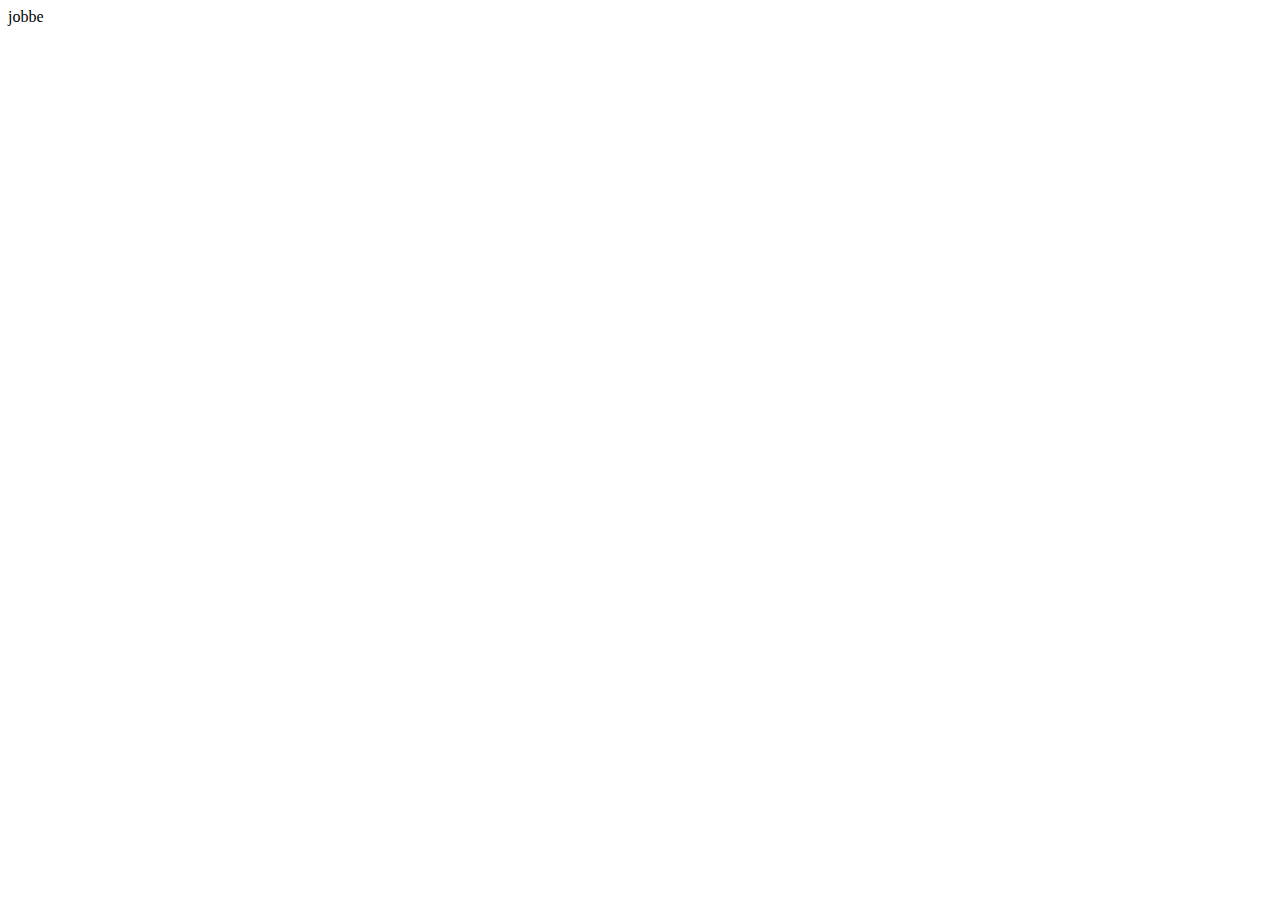
==== jobbe.html @ a08b3a40 "jh" ====
<!DOCTYPE html>
<html lang="en">
<head>
    <meta charset="UTF-8">
    <meta http-equiv="X-UA-Compatible" content="IE=edge">
    <meta name="viewport" content="width=device-width, initial-scale=1.0">
    <title>Document</title>
</head>
<body>
    jobbe
</body>
</html>
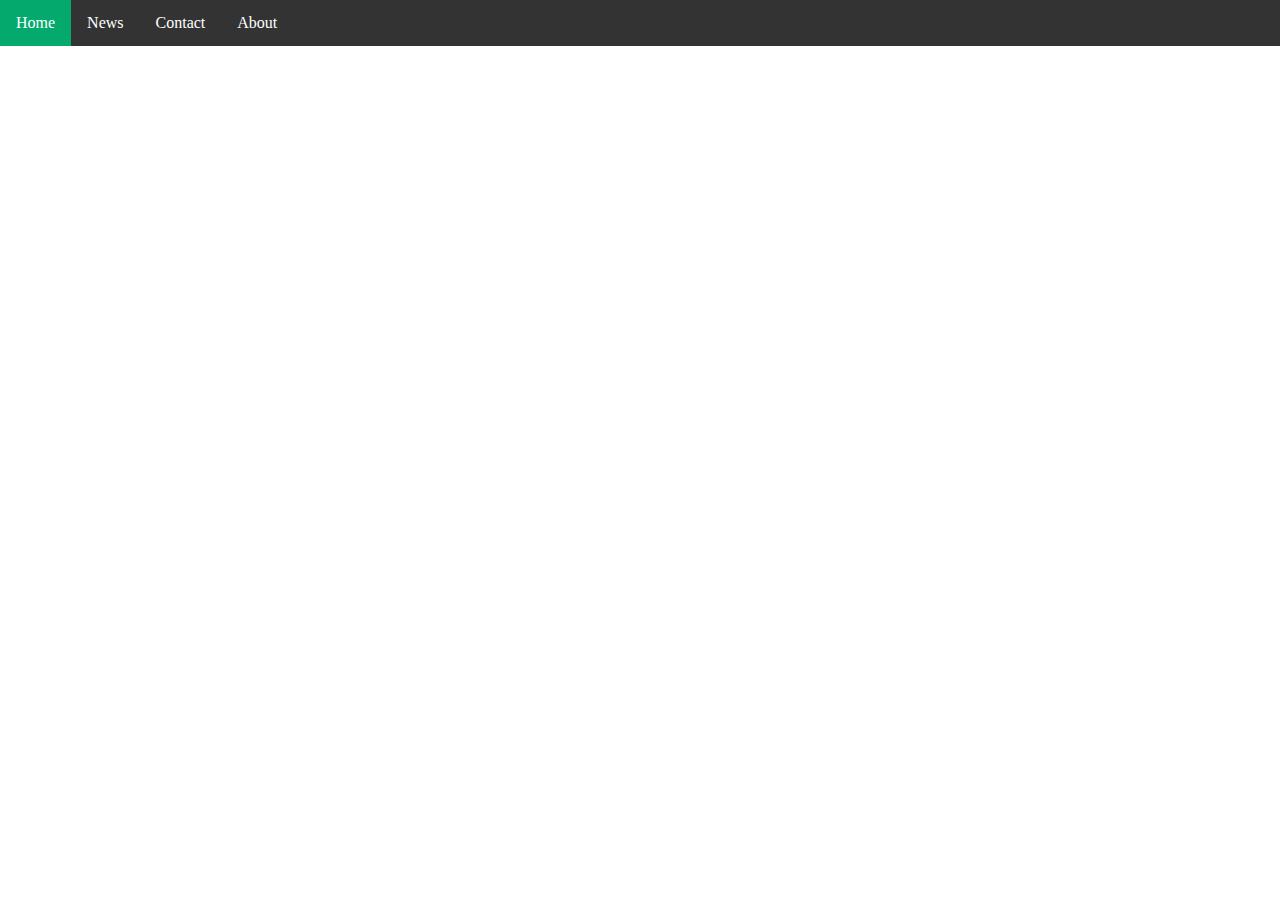
==== commit 68ced0b0: "navbar" ====
--- a/jobbe.html
+++ b/jobbe.html
@@ -5,8 +5,16 @@
     <meta http-equiv="X-UA-Compatible" content="IE=edge">
     <meta name="viewport" content="width=device-width, initial-scale=1.0">
     <title>Document</title>
+    <link rel="stylesheet" href="style.css">
 </head>
 <body>
-    jobbe
+    <ul>
+        <li><a class="active" href="#home">Home</a></li>
+        <li><a href="#news">News</a></li>
+        <li><a href="#contact">Contact</a></li>
+        <li><a href="#about">About</a></li>
+      </ul>
+      <!--  -->
+    <script src="js.js"></script>
 </body>
 </html>--- a/style.css
+++ b/style.css
@@ -0,0 +1,31 @@
+body{
+    margin: 0px;
+}
+ul {
+    list-style-type: none;
+    margin: 0;
+    padding: 0;
+    overflow: hidden;
+    background-color: #333;
+  }
+  
+  li {
+    float: left;
+  }
+  
+  li a {
+    display: block;
+    color: white;
+    text-align: center;
+    padding: 14px 16px;
+    text-decoration: none;
+  }
+  
+  li a:hover:not(.active) {
+    background-color: #111;
+  }
+  
+  .active {
+    background-color: #04AA6D;
+  }
+/* Navbar */